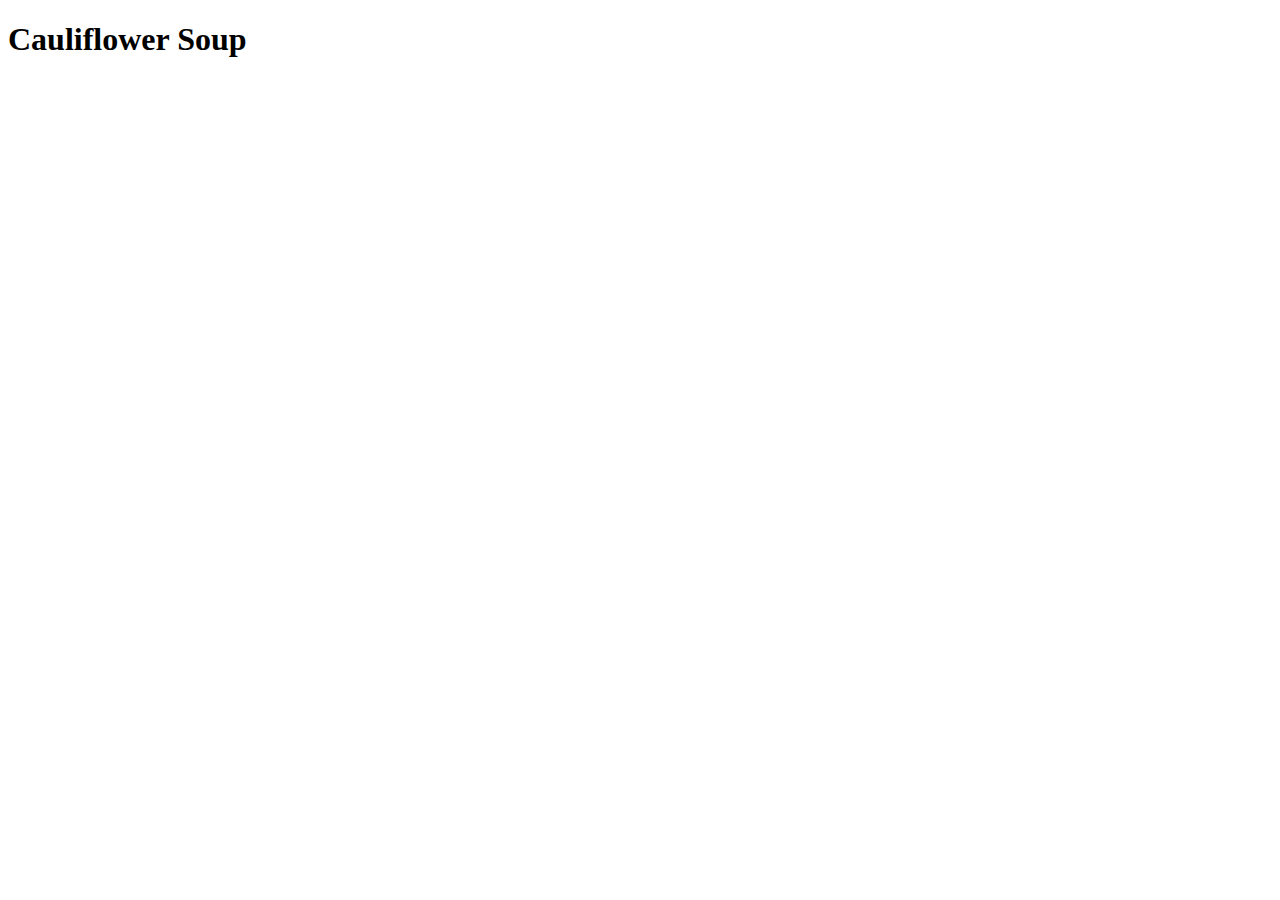
==== recipes/cauliflowersoup.html @ 2f03ced7 "Add index, recipes" ====
<!DOCTYPE html>
<html lang="en">
<head>
    <meta charset="UTF-8">
    <meta http-equiv="X-UA-Compatible" content="IE=edge">
    <meta name="viewport" content="width=device-width, initial-scale=1.0">
    <title>Cauliflower Soup</title>
</head>
<body>
    <h1>Cauliflower Soup</h1>
</body>
</html>
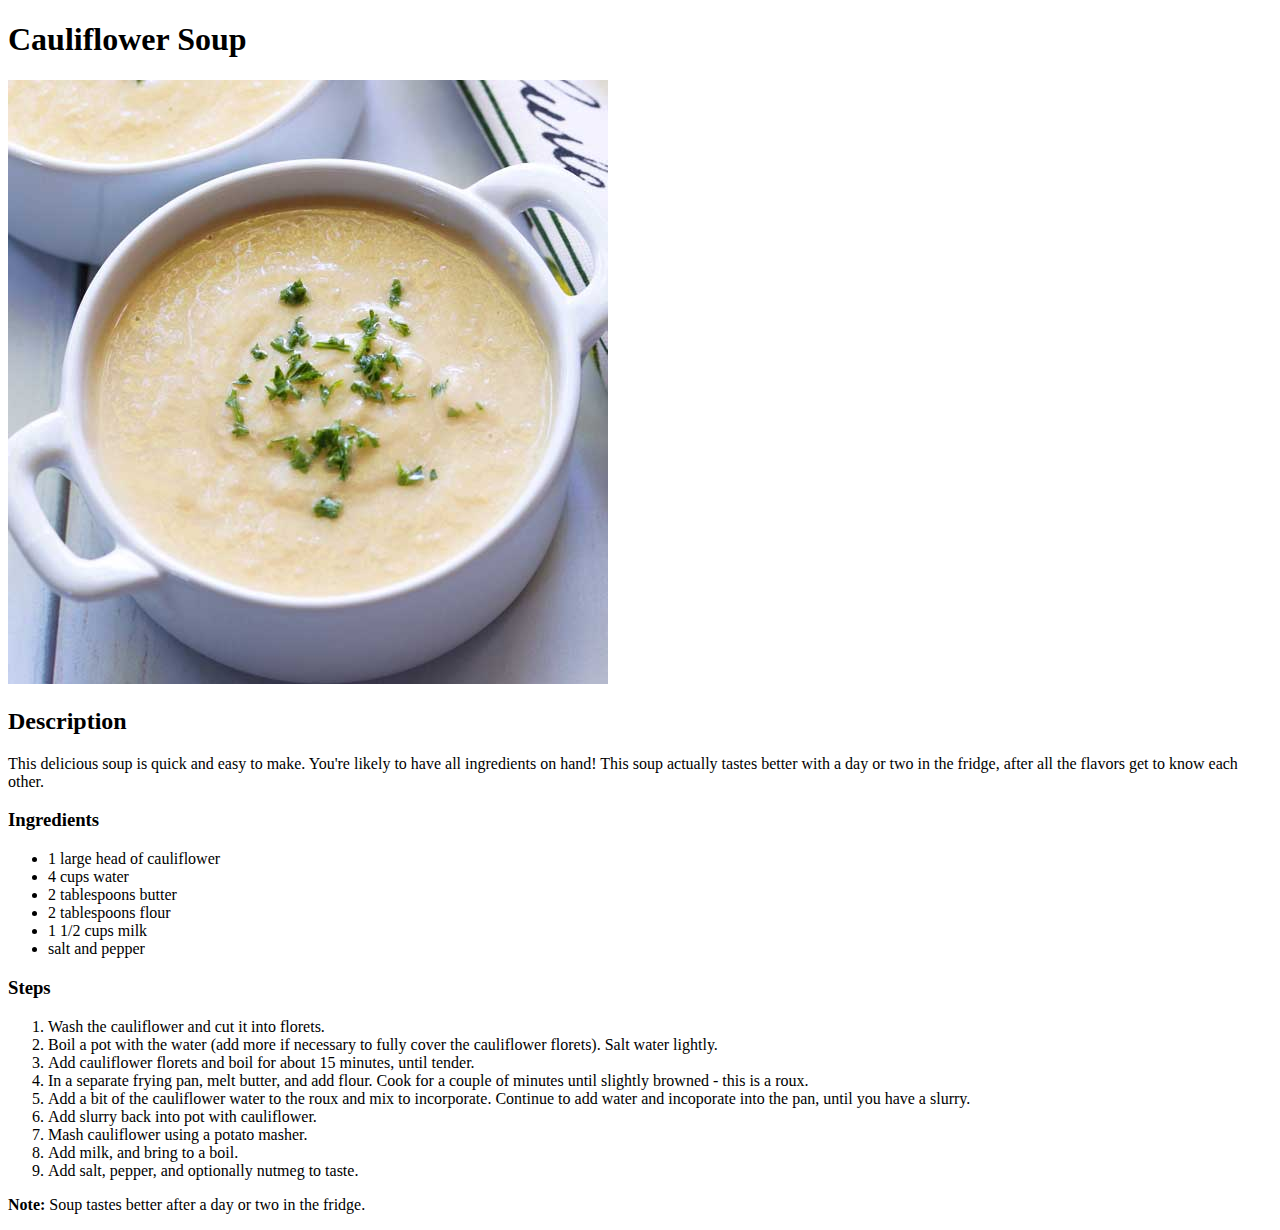
==== commit c18f73d2: "Added soup and cake w/images" ====
--- a/recipes/cauliflowersoup.html
+++ b/recipes/cauliflowersoup.html
@@ -8,5 +8,32 @@
 </head>
 <body>
     <h1>Cauliflower Soup</h1>
+    <img src="images/soup.jpeg" alt="Cauliflower Soup">
+    <h2>Description </h2>
+        <p>This delicious soup is quick and easy to make. You're likely to have all ingredients on hand!
+            This soup actually tastes better with a day or two in the fridge, after all the flavors get to know each other.
+        </p>
+    <h3>Ingredients</h3>
+        <ul>
+            <li>1 large head of cauliflower</li>
+            <li>4 cups water</li>  
+            <li>2 tablespoons butter</li>  
+            <li>2 tablespoons flour</li>   
+            <li>1 1/2 cups milk</li>    
+            <li>salt and pepper</li>
+        </ul>
+    <h3>Steps</h3>
+        <ol>
+            <li>Wash the cauliflower and cut it into florets.</li>
+            <li>Boil a pot with the water (add more if necessary to fully cover the cauliflower florets). Salt water lightly.</li>
+            <li>Add cauliflower florets and boil for about 15 minutes, until tender.</li>
+            <li>In a separate frying pan, melt butter, and add flour. Cook for a couple of minutes until slightly browned - this is a roux.</li>
+            <li>Add a bit of the cauliflower water to the roux and mix to incorporate. Continue to add water and incoporate into the pan, until you have a slurry.</li>
+            <li>Add slurry back into pot with cauliflower.</li>
+            <li>Mash cauliflower using a potato masher.</li>
+            <li>Add milk, and bring to a boil.</li>
+            <li>Add salt, pepper, and optionally nutmeg to taste.</li>
+        </ol>
+        <p><strong>Note:</strong> Soup tastes better after a day or two in the fridge.</p>
 </body>
 </html>